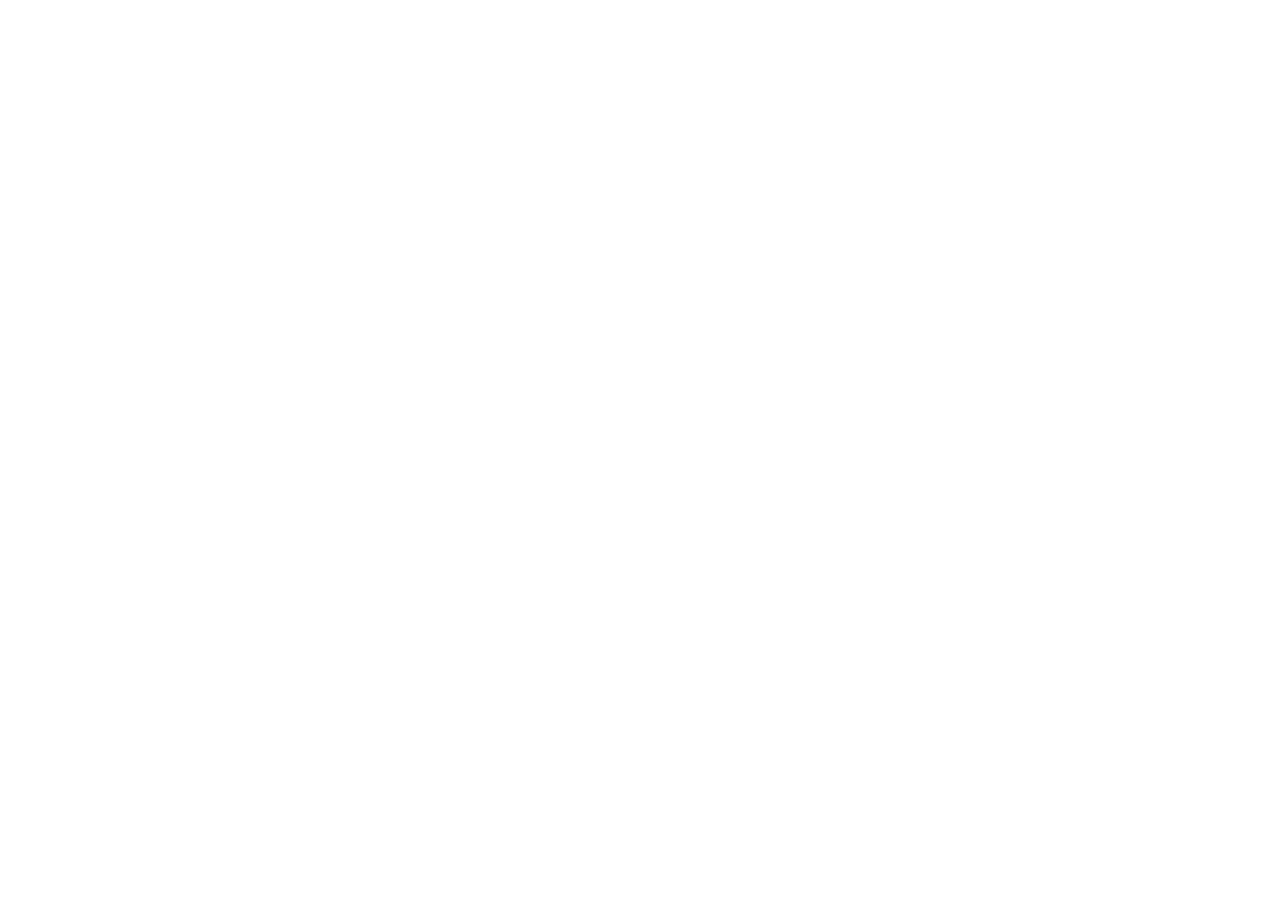
==== links/pizzas.html @ 35079c15 "Create template files for project" ====
<!DOCTYPE html>
<html lang="en">
<head>
    <meta charset="UTF-8">
    <meta http-equiv="X-UA-Compatible" content="IE=edge">
    <meta name="viewport" content="width=device-width, initial-scale=1.0">
    <title>Manage Pizzas</title>
</head>
<body>
    
</body>
</html>
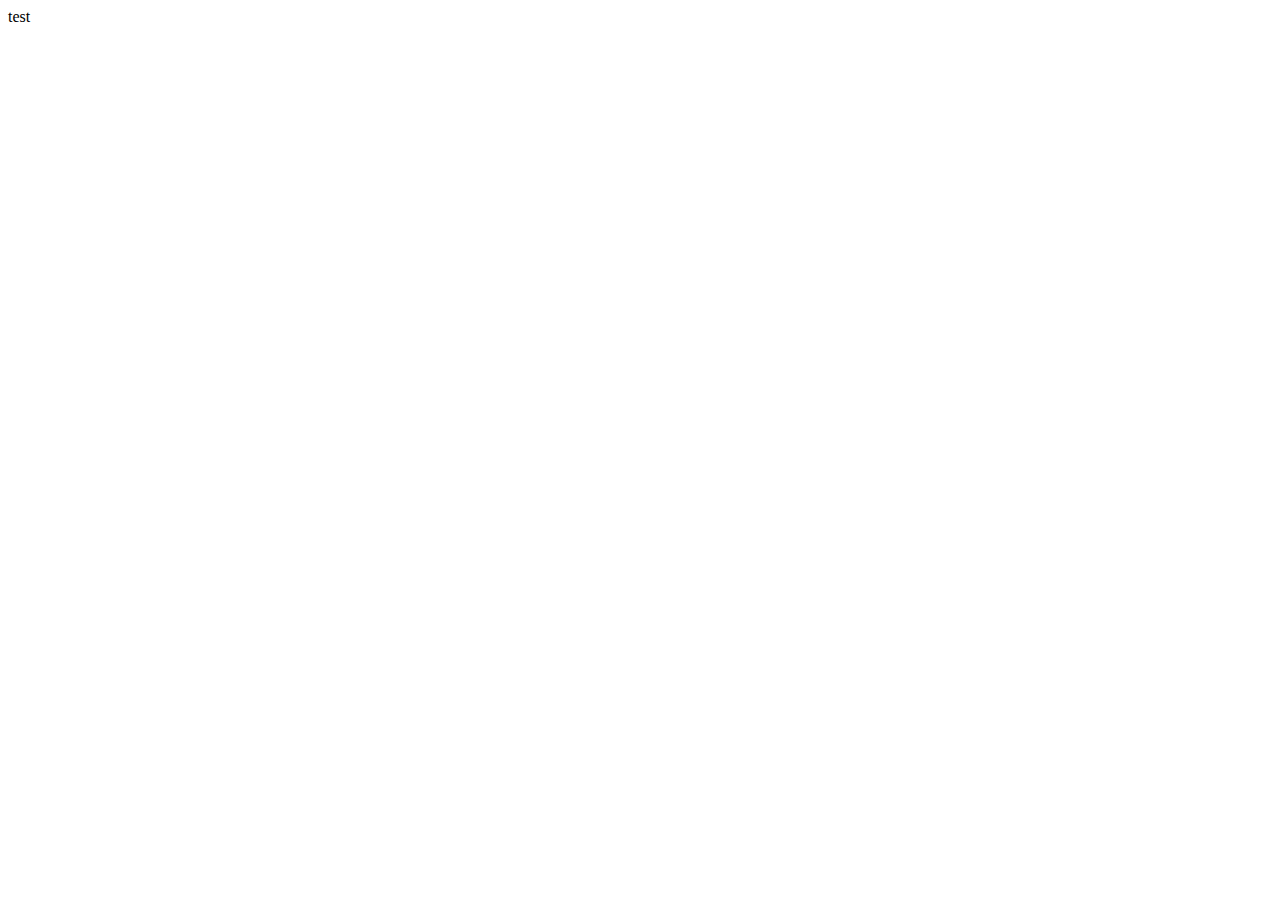
==== commit 3cacf646: "Add project information on HTML page. Style UL and text descriptions. Update pizza image." ====
--- a/links/pizzas.html
+++ b/links/pizzas.html
@@ -4,9 +4,11 @@
     <meta charset="UTF-8">
     <meta http-equiv="X-UA-Compatible" content="IE=edge">
     <meta name="viewport" content="width=device-width, initial-scale=1.0">
+    <link href="https://cdn.jsdelivr.net/npm/bootstrap@5.2.2/dist/css/bootstrap.min.css" rel="stylesheet" integrity="sha384-Zenh87qX5JnK2Jl0vWa8Ck2rdkQ2Bzep5IDxbcnCeuOxjzrPF/et3URy9Bv1WTRi" crossorigin="anonymous">
+    <script src="/script.js" defer></script>
     <title>Manage Pizzas</title>
 </head>
 <body>
-    
+    test
 </body>
 </html>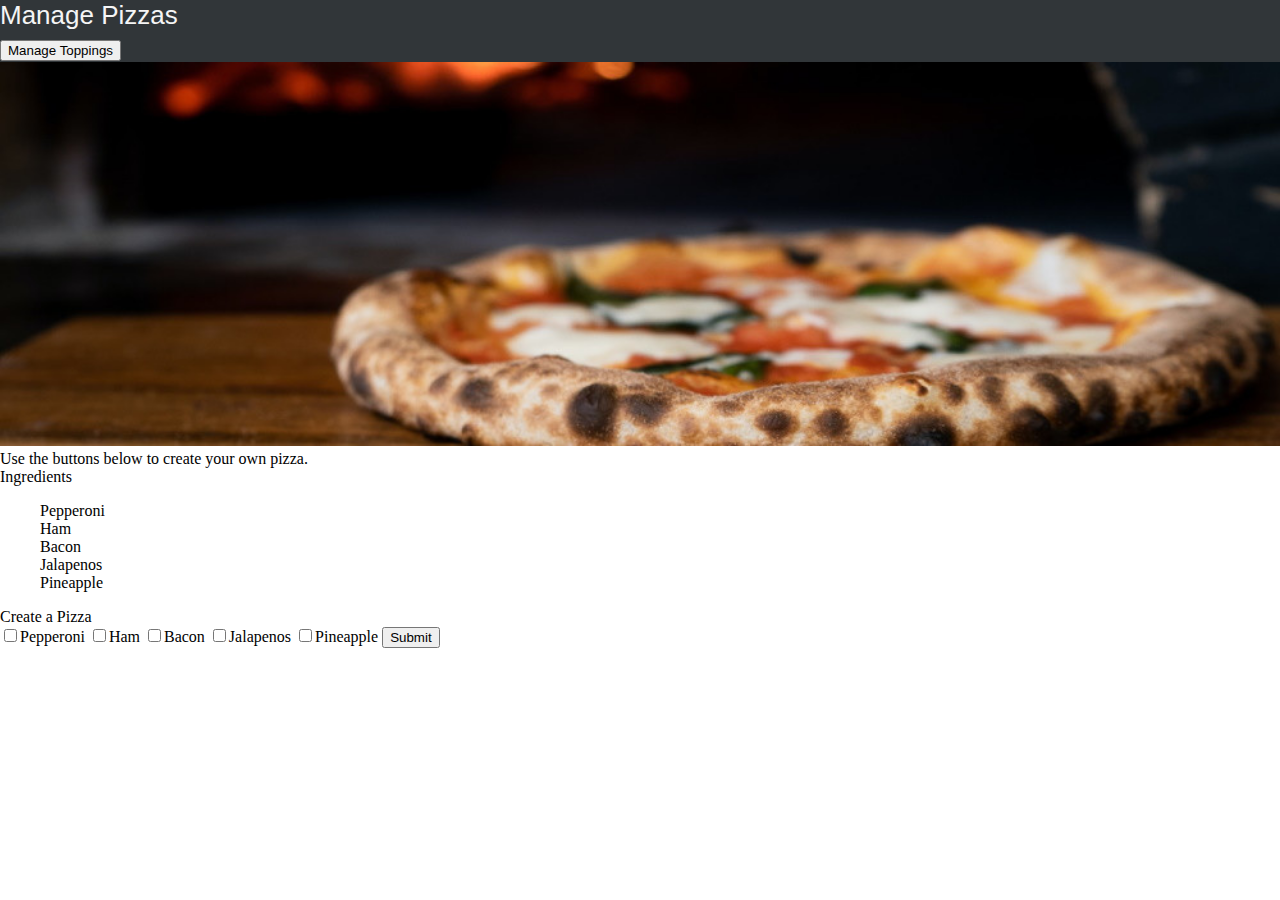
==== commit a84ed2a6: "Create basic layout of page with temporary ingredients." ====
--- a/links/pizzas.html
+++ b/links/pizzas.html
@@ -4,11 +4,52 @@
     <meta charset="UTF-8">
     <meta http-equiv="X-UA-Compatible" content="IE=edge">
     <meta name="viewport" content="width=device-width, initial-scale=1.0">
+    <link rel="stylesheet" href="/style.css">
     <link href="https://cdn.jsdelivr.net/npm/bootstrap@5.2.2/dist/css/bootstrap.min.css" rel="stylesheet" integrity="sha384-Zenh87qX5JnK2Jl0vWa8Ck2rdkQ2Bzep5IDxbcnCeuOxjzrPF/et3URy9Bv1WTRi" crossorigin="anonymous">
     <script src="/script.js" defer></script>
     <title>Manage Pizzas</title>
 </head>
 <body>
-    test
+    <div class="container-fluid" id="navbar">
+        <div class="row justify-content-between">
+            <div class="col-2">Manage Pizzas</div>
+            <div class="col-1"><button type="button" class="btn btn-secondary btn-sm" onclick="window.location='toppings.html'">Manage Toppings</button></div>
+        </div>
+    </div>
+    <div class="container-fluid" id="imgcontainer">
+        <img src="/images/pizza-heading.jpeg" alt="" class="headerimage" id="headerimage">
+    </div>
+    <div class="container text-center">
+        <div class="row">
+            <div>
+                Use the buttons below to create your own pizza.
+            </div>
+        </div>
+    </div>
+    <div class="container">
+        <div class="row">
+            <div class="col-6">
+                Ingredients
+                <ul>
+                    <li>Pepperoni</li>
+                    <li>Ham</li>
+                    <li>Bacon</li>
+                    <li>Jalapenos</li>
+                    <li>Pineapple</li>
+                </ul>
+            </div>
+            <div class="col-6">
+                Create a Pizza
+                <form action="" id="pizzasform">
+                    <input type="checkbox">Pepperoni
+                    <input type="checkbox">Ham
+                    <input type="checkbox">Bacon
+                    <input type="checkbox">Jalapenos
+                    <input type="checkbox">Pineapple
+                    <input type="submit" id="submitpizza">
+                </form>
+            </div>
+        </div>    
+    </div>
 </body>
 </html>--- a/style.css
+++ b/style.css
@@ -0,0 +1,37 @@
+html, body {
+    margin: 0;
+    padding: 0;
+}
+
+#navbar {
+    background-color: #313639;
+    color: #F5F5F5;
+    font-size: 26px;
+    font-family: sans-serif;
+}
+
+#headerimage {
+    width: 100%;
+}
+
+#imgcontainer {
+    margin: 0;
+    padding: 0;
+}
+
+.description {
+    font-size: 24px;
+}
+
+.manageheading {
+    font-size: 24px;
+    font-weight: bold;
+}
+
+.optiondescription {
+    font-size: 16px;
+}
+
+ul {
+    list-style: none;
+}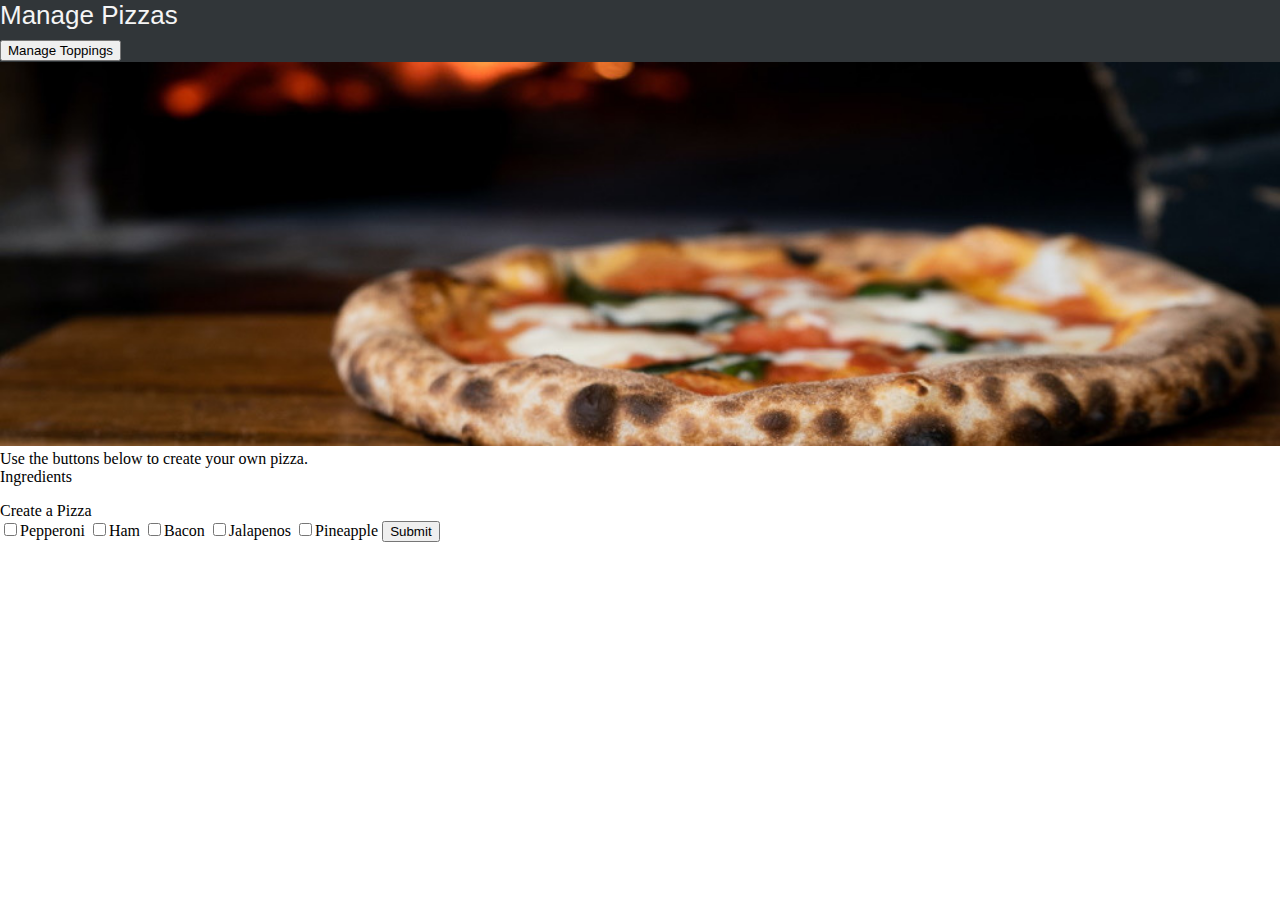
==== commit a1dd80c7: "Add ID values to li list items to set innerText" ====
--- a/links/pizzas.html
+++ b/links/pizzas.html
@@ -6,7 +6,7 @@
     <meta name="viewport" content="width=device-width, initial-scale=1.0">
     <link rel="stylesheet" href="/style.css">
     <link href="https://cdn.jsdelivr.net/npm/bootstrap@5.2.2/dist/css/bootstrap.min.css" rel="stylesheet" integrity="sha384-Zenh87qX5JnK2Jl0vWa8Ck2rdkQ2Bzep5IDxbcnCeuOxjzrPF/et3URy9Bv1WTRi" crossorigin="anonymous">
-    <script src="/script.js" defer></script>
+    <script src="/script-pizzas.js" defer></script>
     <title>Manage Pizzas</title>
 </head>
 <body>
@@ -31,25 +31,28 @@
             <div class="col-6">
                 Ingredients
                 <ul>
-                    <li>Pepperoni</li>
-                    <li>Ham</li>
-                    <li>Bacon</li>
-                    <li>Jalapenos</li>
-                    <li>Pineapple</li>
+                    <li id="pepperoniname"></li>
+                    <li id="hamname"></li>
+                    <li id="baconname"></li>
+                    <li id="jalapenosname"></li>
+                    <li id="pineapplename"></li>
                 </ul>
             </div>
             <div class="col-6">
                 Create a Pizza
                 <form action="" id="pizzasform">
-                    <input type="checkbox">Pepperoni
-                    <input type="checkbox">Ham
-                    <input type="checkbox">Bacon
-                    <input type="checkbox">Jalapenos
-                    <input type="checkbox">Pineapple
+                    <input type="checkbox" name="pepperoni" id="pepperoni" value=5><label for="pepperoni">Pepperoni</label>
+                    <input type="checkbox" name="ham" id="ham" value=3><label for="ham">Ham</label>
+                    <input type="checkbox" name="bacon" id="bacon" value=2><label for="bacon">Bacon</label>
+                    <input type="checkbox" name="jalapenos" id="jalapenos" value=3><label for="jalapenos">Jalapenos</label>
+                    <input type="checkbox" name="pineapple" id="pineapple" value=2><label for="pineapple">Pineapple</label>
                     <input type="submit" id="submitpizza">
                 </form>
             </div>
         </div>    
     </div>
+    <div class="container text-center mt-1" id="pizzalist">
+
+    </div>
 </body>
 </html>--- a/style.css
+++ b/style.css
@@ -34,4 +34,8 @@
 
 ul {
     list-style: none;
+}
+
+.strikethrough {
+    text-decoration: line-through;
 }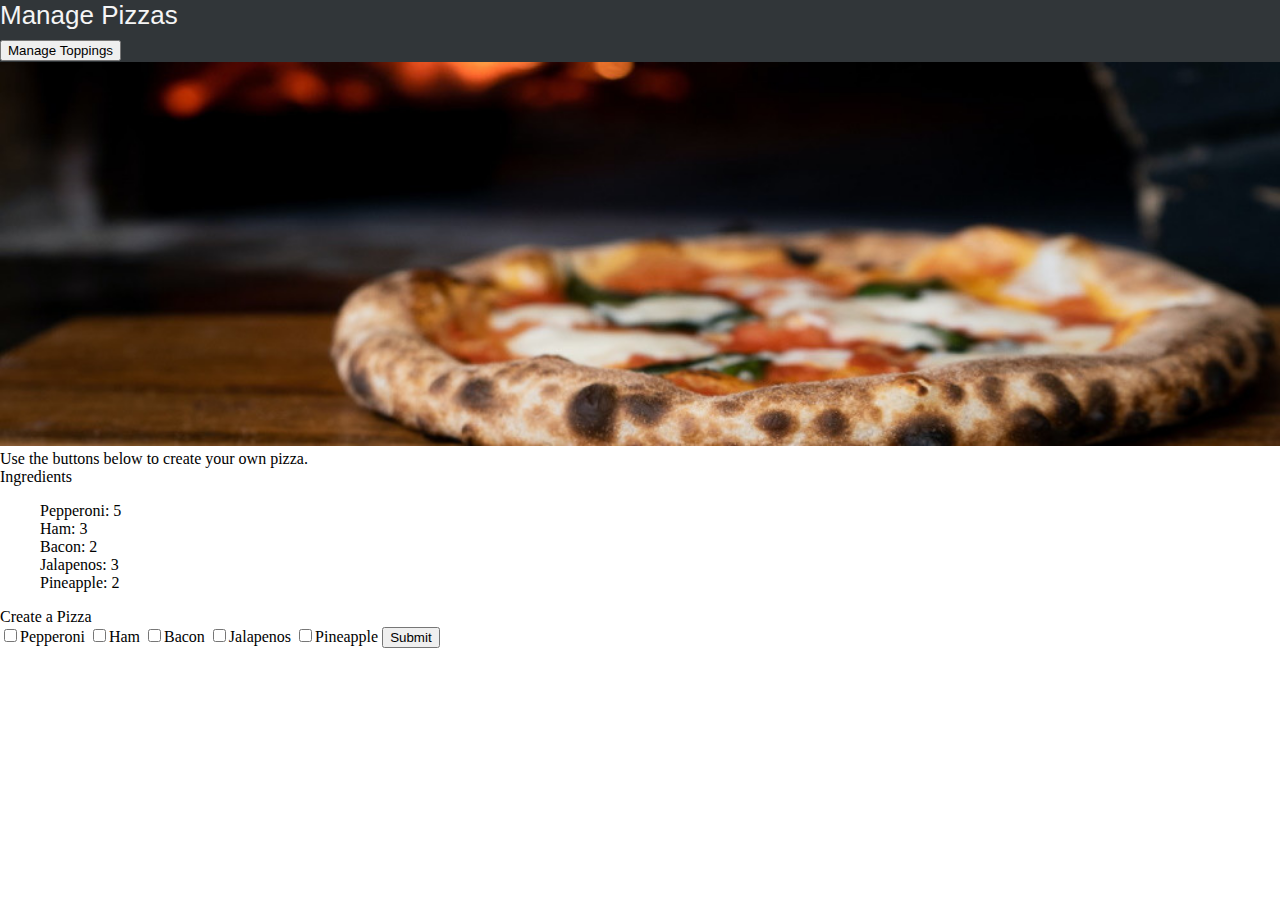
==== commit 537bd906: "Add column classes to container below the header image. 'Ingredient' and 'Create a pizza' columns wi" ====
--- a/links/pizzas.html
+++ b/links/pizzas.html
@@ -28,7 +28,7 @@
     </div>
     <div class="container">
         <div class="row">
-            <div class="col-6">
+            <div class="col-xs-12 col-md-6">
                 Ingredients
                 <ul>
                     <li id="pepperoniname"></li>
@@ -38,7 +38,7 @@
                     <li id="pineapplename"></li>
                 </ul>
             </div>
-            <div class="col-6">
+            <div class="col-xs-12 col-md-6">
                 Create a Pizza
                 <form action="" id="pizzasform">
                     <input type="checkbox" name="pepperoni" id="pepperoni" value=5><label for="pepperoni">Pepperoni</label>
--- a/style.css
+++ b/style.css
@@ -38,4 +38,9 @@
 
 .strikethrough {
     text-decoration: line-through;
+}
+
+.border {
+    border-style: solid;
+    border-radius: 25%;
 }